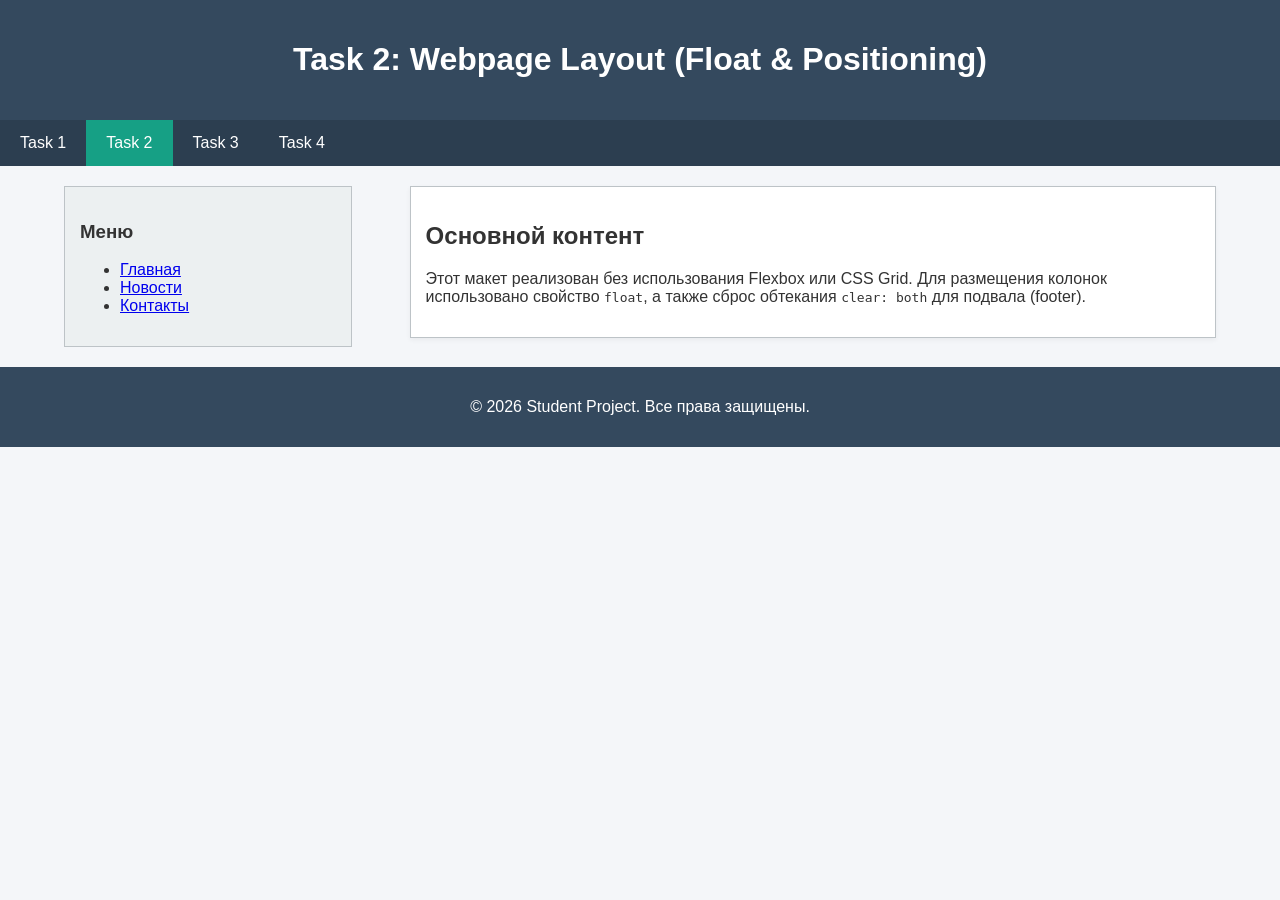
==== task2.html @ 822888da "Add files via upload" ====
<!DOCTYPE html>
<html lang="ru">
<head>
    <meta charset="UTF-8">
    <meta name="viewport" content="width=device-width, initial-scale=1.0">
    <title>Task 2 - Layout with Floats</title>
    <link rel="stylesheet" href="styles.css">
</head>
<body>

    <div class="header">
        <h1>Task 2: Webpage Layout (Float & Positioning)</h1>
    </div>

    <div class="navbar-task2">
        <a href="index.html">Task 1</a>
        <a href="task2.html" class="active">Task 2</a>
        <a href="task3.html">Task 3</a>
        <a href="task4.html">Task 4</a>
    </div>

    <div class="layout-wrapper">
        <div class="sidebar">
            <h3>Меню</h3>
            <ul>
                <li><a href="#">Главная</a></li>
                <li><a href="#">Новости</a></li>
                <li><a href="#">Контакты</a></li>
            </ul>
        </div>

        <div class="main-content">
            <h2>Основной контент</h2>
            <p>Этот макет реализован без использования Flexbox или CSS Grid. Для размещения колонок использовано свойство <code>float</code>, а также сброс обтекания <code>clear: both</code> для подвала (footer).</p>
        </div>

        <div class="clearfix"></div>
    </div>

    <div class="footer">
        <p>&copy; 2026 Student Project. Все права защищены.</p>
    </div>

</body>
</html>
---- styles.css ----
body {
    font-family: Arial, sans-serif;
    margin: 0;
    padding: 0;
    background-color: #f4f6f9;
    color: #333;
}

.navbar {
    background-color: #2c3e50;
    overflow: hidden;
    padding: 10px 20px;
}

.navbar a {
    float: left;
    color: white;
    text-decoration: none;
    padding: 10px 18px;
    font-weight: bold;
    border-radius: 4px;
}

.navbar a:hover {
    background-color: #34495e;
}

.navbar a.active {
    background-color: #3498db;
}

.container {
    max-width: 900px;
    margin: 30px auto;
    background: #fff;
    padding: 25px;
    border-radius: 8px;
    box-shadow: 0 4px 10px rgba(0,0,0,0.1);
}

#main-title {
    color: #2c3e50;
}

.profile-card {
    border: 2px solid #3498db;
    padding: 15px;
    border-radius: 10px;
    background-color: #ebf5fb;
    margin-bottom: 20px;
}

.profile-img {
    max-width: 150px;
    border-radius: 50%;
    border: 3px solid #3498db;
}

.custom-link {
    color: #e74c3c;
    text-decoration: none;
    font-weight: bold;
    transition: color 0.3s;
}

.custom-link:hover {
    color: #c0392b;
    text-decoration: underline;
}

.header {
    background-color: #34495e;
    color: white;
    text-align: center;
    padding: 20px;
}

.navbar-task2 {
    background-color: #2c3e50;
    overflow: hidden;
}

.navbar-task2 a {
    float: left;
    display: block;
    color: white;
    text-align: center;
    padding: 14px 20px;
    text-decoration: none;
}

.navbar-task2 a:hover {
    background-color: #1abc9c;
}

.navbar-task2 a.active {
    background-color: #16a085;
}

.layout-wrapper {
    width: 90%;
    margin: 20px auto;
}

.sidebar {
    float: left;
    width: 25%;
    background-color: #ecf0f1;
    padding: 15px;
    box-sizing: border-box;
    border: 1px solid #bdc3c7;
}

.main-content {
    float: right;
    width: 70%;
    background-color: #ffffff;
    padding: 15px;
    box-sizing: border-box;
    border: 1px solid #bdc3c7;
    box-shadow: 0 2px 5px rgba(0,0,0,0.05);
}

.clearfix::after {
    content: "";
    clear: both;
    display: table;
}

.footer {
    background-color: #34495e;
    color: white;
    text-align: center;
    padding: 15px;
    margin-top: 20px;
}

#table-heading {
    text-align: center;
    color: #2c3e50;
}

.grades-table {
    width: 100%;
    border-collapse: collapse;
    margin-bottom: 40px;
}

.grades-table th, .grades-table td {
    border: 1px solid #ddd;
    padding: 12px;
    text-align: center;
}

.grades-table th {
    background-color: #3498db;
    color: white;
}

.grades-table tbody tr:nth-child(even) {
    background-color: #f9f9f9;
}

.grades-table .highlight-row {
    background-color: #ffeaa7;
    font-weight: bold;
}

.feedback-form {
    width: 100%;
    max-width: 500px;
    margin: 0 auto;
    background-color: #f8f9fa;
    padding: 25px;
    border-radius: 8px;
    border: 1px solid #e9ecef;
}

.form-group {
    margin-bottom: 15px;
}

.form-group label {
    display: block;
    font-weight: bold;
    margin-bottom: 5px;
}

.form-group input[type="text"],
.form-group input[type="email"],
.form-group select,
.form-group textarea {
    width: 100%;
    padding: 10px;
    box-sizing: border-box;
    border: 1px solid #ccc;
    border-radius: 4px;
}

.radio-group label {
    display: inline;
    font-weight: normal;
    margin-right: 15px;
}

.submit-btn {
    background-color: #2ecc71;
    color: white;
    padding: 12px 20px;
    border: none;
    border-radius: 4px;
    cursor: pointer;
    width: 100%;
    font-size: 16px;
}

.submit-btn:hover {
    background-color: #27ae60;
}
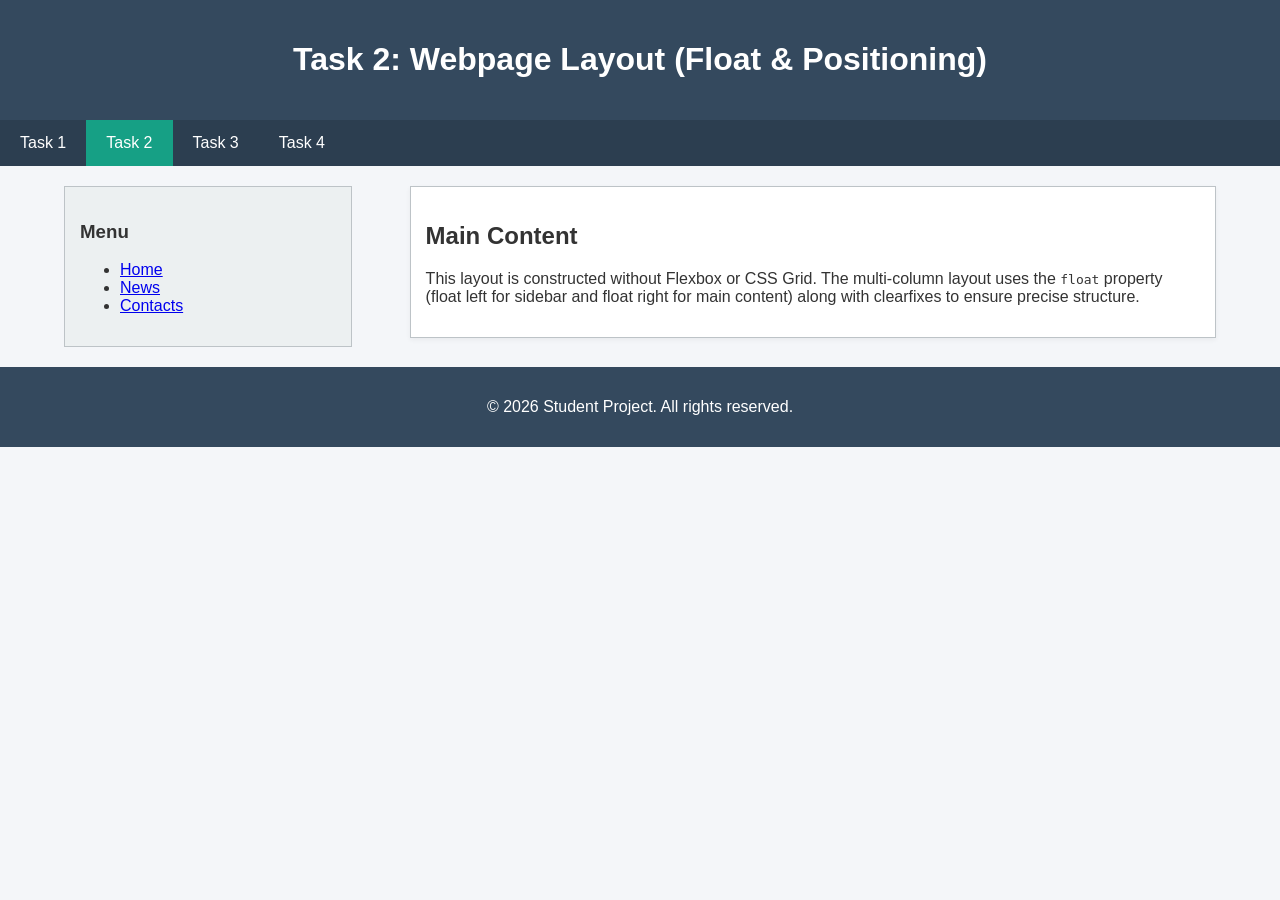
==== commit 9398e8cf: "Add files via upload" ====
--- a/task2.html
+++ b/task2.html
@@ -1,9 +1,9 @@
 <!DOCTYPE html>
-<html lang="ru">
+<html lang="en">
 <head>
     <meta charset="UTF-8">
     <meta name="viewport" content="width=device-width, initial-scale=1.0">
-    <title>Task 2 - Layout with Floats</title>
+    <title>Task 2 - Webpage Layout</title>
     <link rel="stylesheet" href="styles.css">
 </head>
 <body>
@@ -21,24 +21,24 @@
 
     <div class="layout-wrapper">
         <div class="sidebar">
-            <h3>Меню</h3>
+            <h3>Menu</h3>
             <ul>
-                <li><a href="#">Главная</a></li>
-                <li><a href="#">Новости</a></li>
-                <li><a href="#">Контакты</a></li>
+                <li><a href="#">Home</a></li>
+                <li><a href="#">News</a></li>
+                <li><a href="#">Contacts</a></li>
             </ul>
         </div>
 
         <div class="main-content">
-            <h2>Основной контент</h2>
-            <p>Этот макет реализован без использования Flexbox или CSS Grid. Для размещения колонок использовано свойство <code>float</code>, а также сброс обтекания <code>clear: both</code> для подвала (footer).</p>
+            <h2>Main Content</h2>
+            <p>This layout is constructed without Flexbox or CSS Grid. The multi-column layout uses the <code>float</code> property (float left for sidebar and float right for main content) along with clearfixes to ensure precise structure.</p>
         </div>
 
         <div class="clearfix"></div>
     </div>
 
     <div class="footer">
-        <p>&copy; 2026 Student Project. Все права защищены.</p>
+        <p>&copy; 2026 Student Project. All rights reserved.</p>
     </div>
 
 </body>
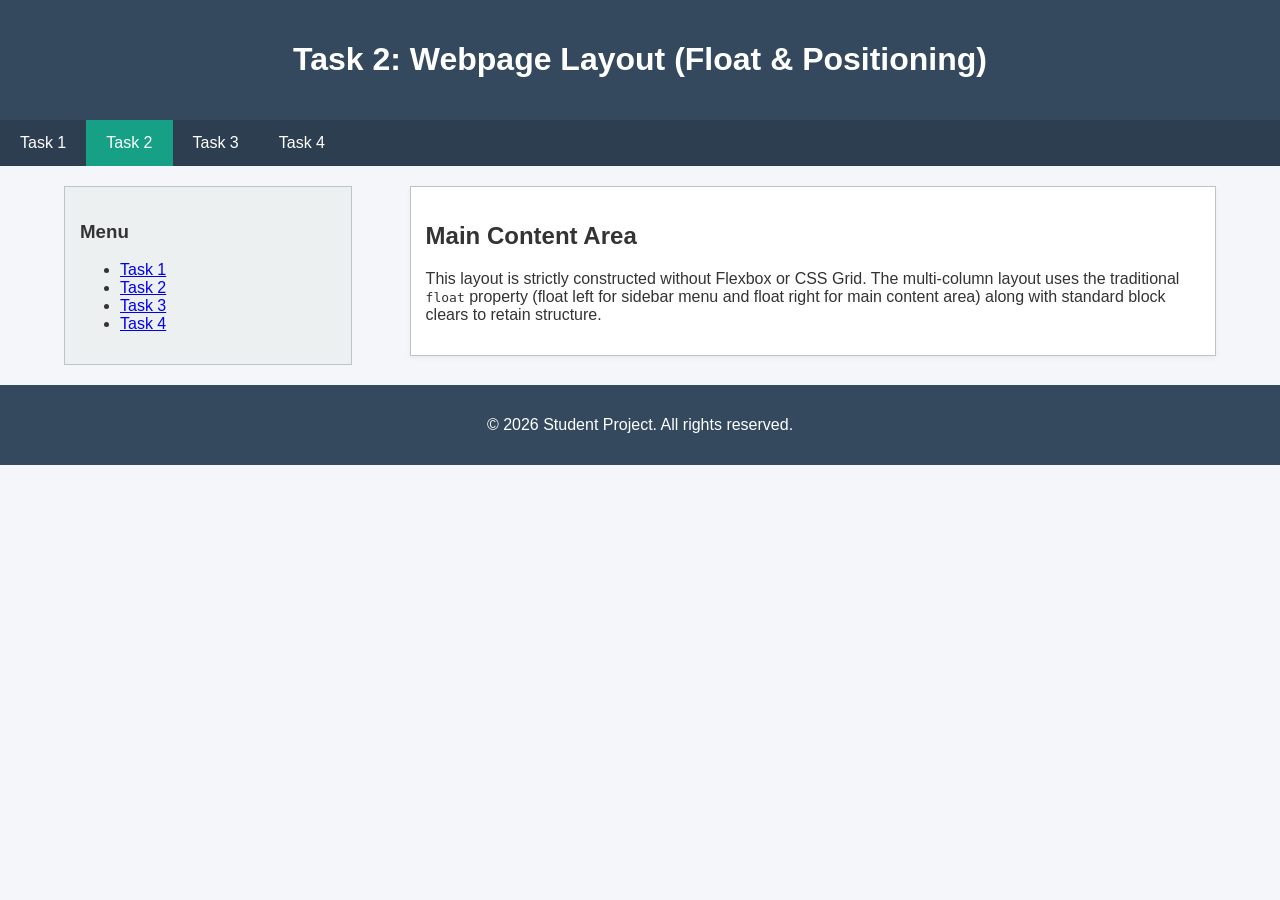
==== commit 8ea118ee: "Add files via upload" ====
--- a/task2.html
+++ b/task2.html
@@ -23,15 +23,16 @@
         <div class="sidebar">
             <h3>Menu</h3>
             <ul>
-                <li><a href="#">Home</a></li>
-                <li><a href="#">News</a></li>
-                <li><a href="#">Contacts</a></li>
+                <li><a href="index.html">Task 1</a></li>
+                <li><a href="task2.html">Task 2</a></li>
+                <li><a href="task3.html">Task 3</a></li>
+                <li><a href="task4.html">Task 4</a></li>
             </ul>
         </div>
 
         <div class="main-content">
-            <h2>Main Content</h2>
-            <p>This layout is constructed without Flexbox or CSS Grid. The multi-column layout uses the <code>float</code> property (float left for sidebar and float right for main content) along with clearfixes to ensure precise structure.</p>
+            <h2>Main Content Area</h2>
+            <p>This layout is strictly constructed without Flexbox or CSS Grid. The multi-column layout uses the traditional <code>float</code> property (float left for sidebar menu and float right for main content area) along with standard block clears to retain structure.</p>
         </div>
 
         <div class="clearfix"></div>
--- a/styles.css
+++ b/styles.css
@@ -51,7 +51,9 @@
 }
 
 .profile-img {
-    max-width: 150px;
+    width: 150px;
+    height: 150px;
+    object-fit: cover;
     border-radius: 50%;
     border: 3px solid #3498db;
 }
